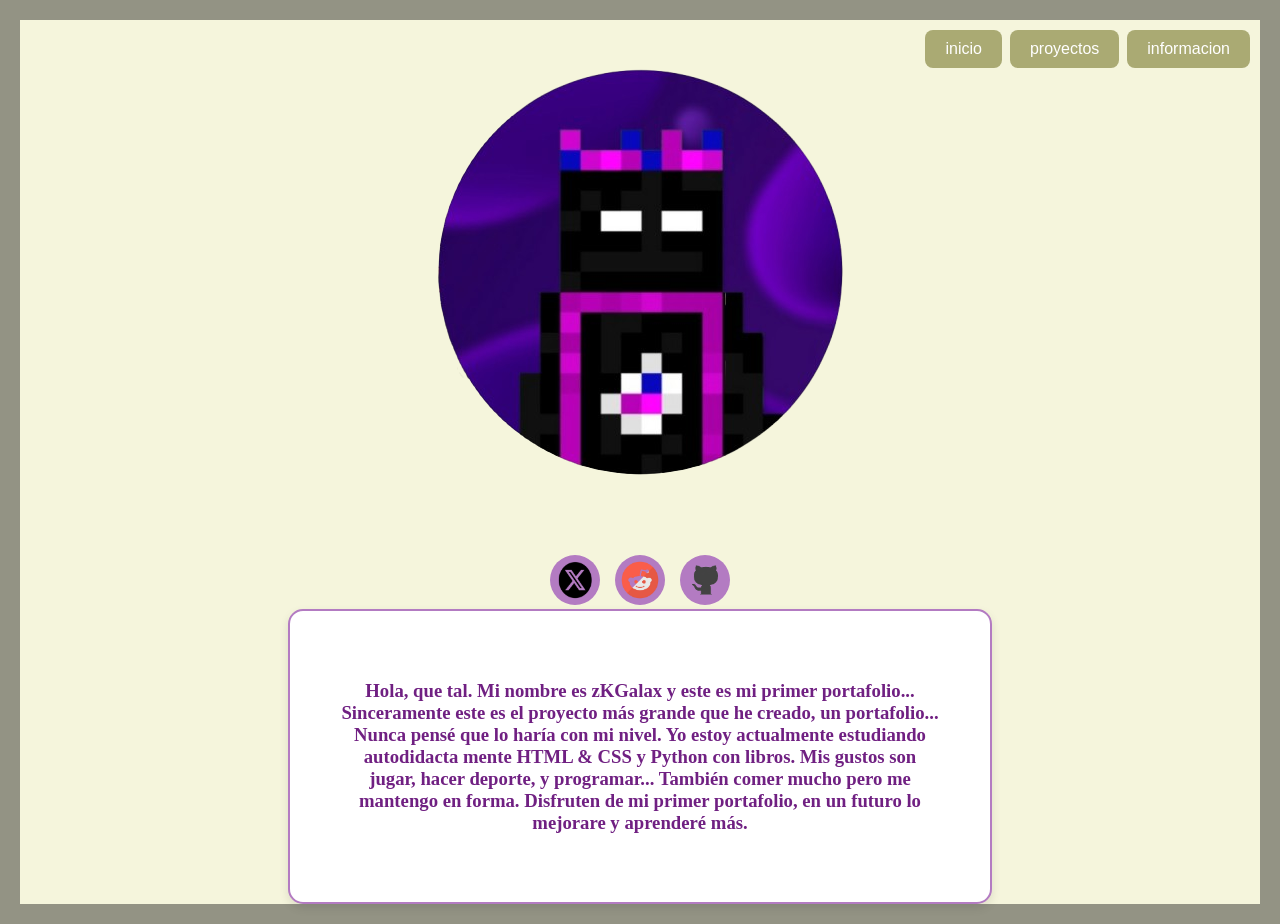
==== index.html @ 44f20558 "Add files via upload" ====
<!DOCTYPE html> 
<html>
    <head>
        <meta charset="UTF-8">
        <meta name="viewport" content="width=device-width, initial-scale=1.0">
        <title>egalax</title>
        <link rel="stylesheet" href="style/style_inicio.css">
    </head>
    <body>
        <nav class="menu-superior">
            <a href="index.html" class="boton-nav">inicio</a>
            <a href="proyectos.html" class="boton-nav">proyectos</a>
            <a href="informacion.html" class="boton-nav">informacion</a>
        </nav>
<div class=".contenedor-principal">
    <div class="columna-izquierda">
        <img src="image/1000000749-removebg-preview.png" class="avatar">

        <div class="redes-sociales">
            <a href="https://x.com/zKGalax196000" target="_blank"><img src="image/image-removebg-preview.png" alt="X"></a>
            <a href="https://www.reddit.com/user/ConfusionCute5871/" target="_blank"><img src="image/image-removebg-preview (2).png" alt="rd"></a>
            <a href="https://github.com/zkgalax/Portafolio" target="_blank"><img src="image/image-removebg-preview (1).png" alt="gh"></a>
        </div>

    </div>
</div>

<div class="contenedor-descripcion">
    <div class="descripcion-card">
        <h3>Hola, que tal. Mi nombre es zKGalax y este es mi primer 
            portafolio... Sinceramente este es el proyecto más grande 
            que he creado, un portafolio... Nunca pensé que lo haría 
            con mi nivel. Yo estoy actualmente estudiando autodidacta 
            mente HTML & CSS y Python con libros. Mis gustos son jugar, 
            hacer deporte, y programar... También comer mucho pero me 
            mantengo en forma. Disfruten de mi primer portafolio, en 
            un futuro lo mejorare y aprenderé más.
        </h3>
    </div>
</div>

    </body>
</html>
---- style/style_inicio.css ----
body {
    background-color:#f5f5dc;
    border: 20px solid #939384;
    min-height: 100vh;
    margin: 0;
    box-sizing: border-box;
}

.menu-derecha {
    display: flex;
    justify-content: flex-end;
    gap: 5px;
    padding: 10px;
}

.contenedor-perfil {
    display: flex;
    align-items: center;
    gap: 15px;

}

.contenedor-perfil img{
    display: block;
}

.menu-superior {
    position: absolute;
    top: 30px;
    right: 30px;
    display: flex;
    gap: 8px;


}

.boton-nav {
    text-decoration: none;
    color: white;
    padding: 10px 20px;
    border-radius: 8px;
    font-family: sans-serif;
    transition: background 0.3s;
}

.boton-nav {
    background-color: rgb(170, 170, 115);
}

.boton-nav:hover {
    background-color: #702082; 
}

.contenedor-descripcion {
    display: flex;
    justify-content: center;
}

.descripcion-card {
    background-color: white;
    border: 2px solid #b37bc2;
    padding: 50px;
    border-radius: 15px;
    width: 600px;
    text-align: center;
    box-shadow: 0px 4px 10px rgba(0,0,0,0.1);
}

.descripcion-card {
    margin-top: 0;
    color: #702082;
}

.contenedor-principal {
    display: flex;
    align-items: flex-start;
    justify-self: center;
    gap: 40px;
    margin-top: 80px;
}

.columna-izquierda {
    display: flex;
    flex-direction: column;
    align-items: center;
    gap: 20px;
}

.redes-sociales {
    display: flex;
    gap: 15px;
}

.redes-sociales img {
    width: 40px;
    height: 40px;
    border-radius: 50%;
    transition: transform 0.3s;
    background-color: #b37bc2;
    padding: 5px;
}

.redes-sociales img:hover {
    transform: scale(1.2);
}
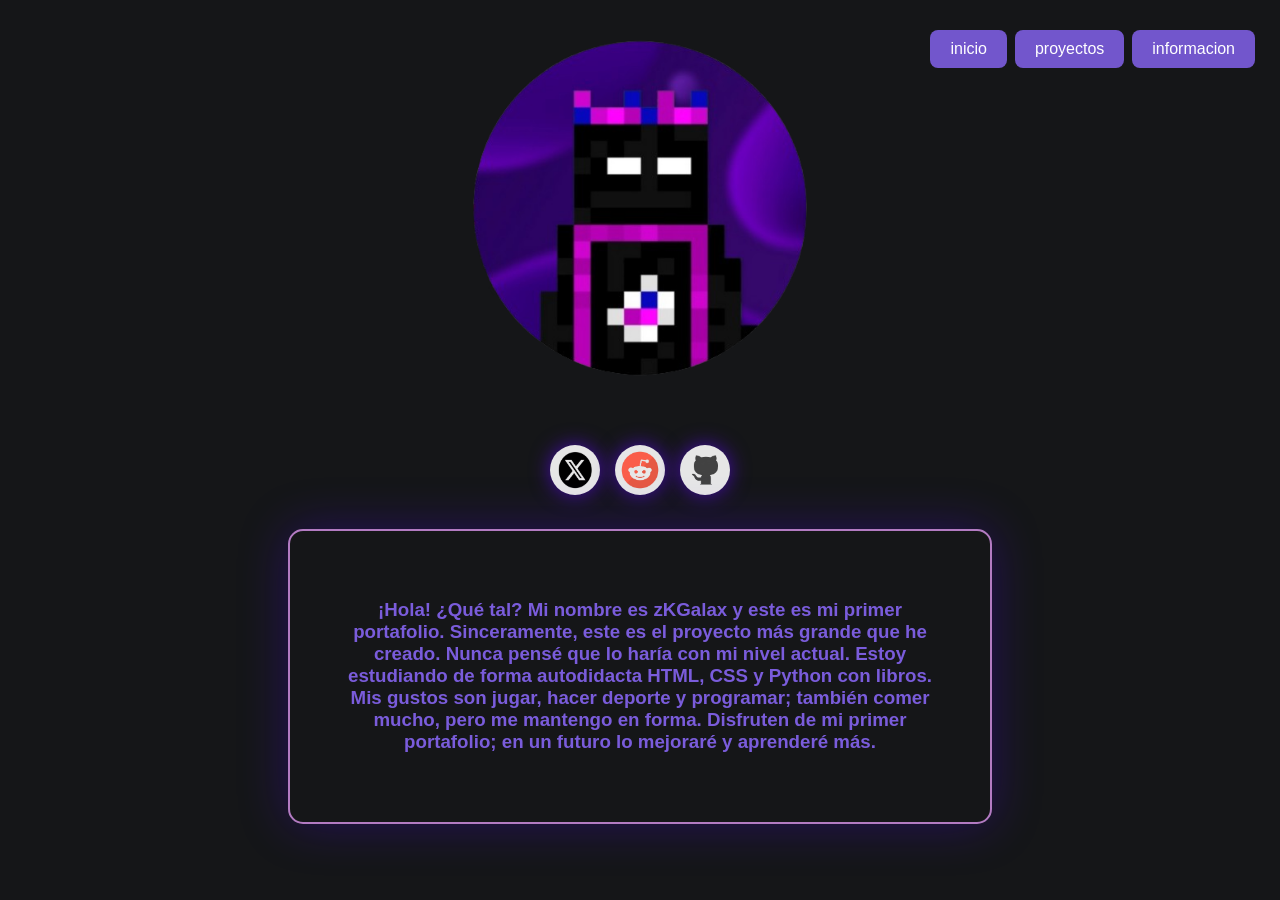
==== commit c8179f3e: "Update index.html" ====
--- a/index.html
+++ b/index.html
@@ -27,14 +27,15 @@
 
 <div class="contenedor-descripcion">
     <div class="descripcion-card">
-        <h3>Hola, que tal. Mi nombre es zKGalax y este es mi primer 
-            portafolio... Sinceramente este es el proyecto más grande 
-            que he creado, un portafolio... Nunca pensé que lo haría 
-            con mi nivel. Yo estoy actualmente estudiando autodidacta 
-            mente HTML & CSS y Python con libros. Mis gustos son jugar, 
-            hacer deporte, y programar... También comer mucho pero me 
-            mantengo en forma. Disfruten de mi primer portafolio, en 
-            un futuro lo mejorare y aprenderé más.
+        <h3>¡Hola! ¿Qué tal? Mi nombre es zKGalax y este 
+            es mi primer portafolio. Sinceramente, este es
+            el proyecto más grande que he creado. Nunca
+            pensé que lo haría con mi nivel actual. Estoy
+            estudiando de forma autodidacta HTML, CSS y
+            Python con libros. Mis gustos son jugar, hacer
+            deporte y programar; también comer mucho, pero
+            me mantengo en forma. Disfruten de mi primer
+            portafolio; en un futuro lo mejoraré y aprenderé más.
         </h3>
     </div>
 </div>
--- a/style/style_inicio.css
+++ b/style/style_inicio.css
@@ -1,9 +1,14 @@
 body {
-    background-color:#f5f5dc;
-    border: 20px solid #939384;
+    background-color:#151618;
     min-height: 100vh;
     margin: 0;
     box-sizing: border-box;
+}
+
+.avatar {
+    width: 400px;        /* Ajusta este número (150px, 180px, etc.) hasta que te guste */
+    height: auto;         /* Esto mantiene la proporción para que no se vea estirada */
+    border-radius: 50%;
 }
 
 .menu-derecha {
@@ -27,48 +32,51 @@
 .menu-superior {
     position: absolute;
     top: 30px;
-    right: 30px;
+    right: 25px;
     display: flex;
     gap: 8px;
-
-
-}
+} 
 
 .boton-nav {
     text-decoration: none;
-    color: white;
+    color: #ffffff;
     padding: 10px 20px;
     border-radius: 8px;
     font-family: sans-serif;
     transition: background 0.3s;
+    transition: transform 0.8s ease;
 }
 
 .boton-nav {
-    background-color: rgb(170, 170, 115);
+    background-color: #7256cc;
 }
 
 .boton-nav:hover {
-    background-color: #702082; 
+    background-color: #8066d6;
+    transform: scale(1.1); 
+    box-shadow: 0px 10px 10px rgba(93, 0, 255, 0.356)
 }
 
 .contenedor-descripcion {
     display: flex;
     justify-content: center;
+    margin-top: 30px;
 }
 
 .descripcion-card {
-    background-color: white;
+    font-family: 'Segoe UI', Tahoma, Geneva, Verdana, sans-serif;
+    background-color: #151618;
     border: 2px solid #b37bc2;
     padding: 50px;
     border-radius: 15px;
     width: 600px;
     text-align: center;
-    box-shadow: 0px 4px 10px rgba(0,0,0,0.1);
+    box-shadow: 0px 0px 50px rgba(78, 4, 251, 0.287);
 }
 
 .descripcion-card {
     margin-top: 0;
-    color: #702082;
+    color: #7A5CDB;
 }
 
 .contenedor-principal {
@@ -96,13 +104,48 @@
     height: 40px;
     border-radius: 50%;
     transition: transform 0.3s;
-    background-color: #b37bc2;
+    background-color: #e6e6e6;
+    box-shadow: 0px 0px 20px #450CAD;
     padding: 5px;
 }
 
 .redes-sociales img:hover {
     transform: scale(1.2);
 }
+
+
+
+
+
+@media (max-width: 768px) {
+    .contenedor-principal {
+        flex-direction: column;
+        align-items: center;
+        margin-top: 80px; 
+        gap: 20px;
+    }
+    .descripcion-card {
+        width: 70%;
+        padding: 5px;
+        font-size: 0.9rem;
+        margin: 25px;
+    }
+    .menu-superior {
+        position: relative;
+        top: 0;
+        right: 0;
+        justify-content: center;
+        margin-bottom: 20px;
+        padding: 10px;
+    }
+    .avatar {
+        width: 150px;
+        height: auto;
+    }
+} 
+
+
+ 
 
 
 
@@ -143,12 +186,3 @@
 
 
 
-
-
-
-
-
-
-
-
-
